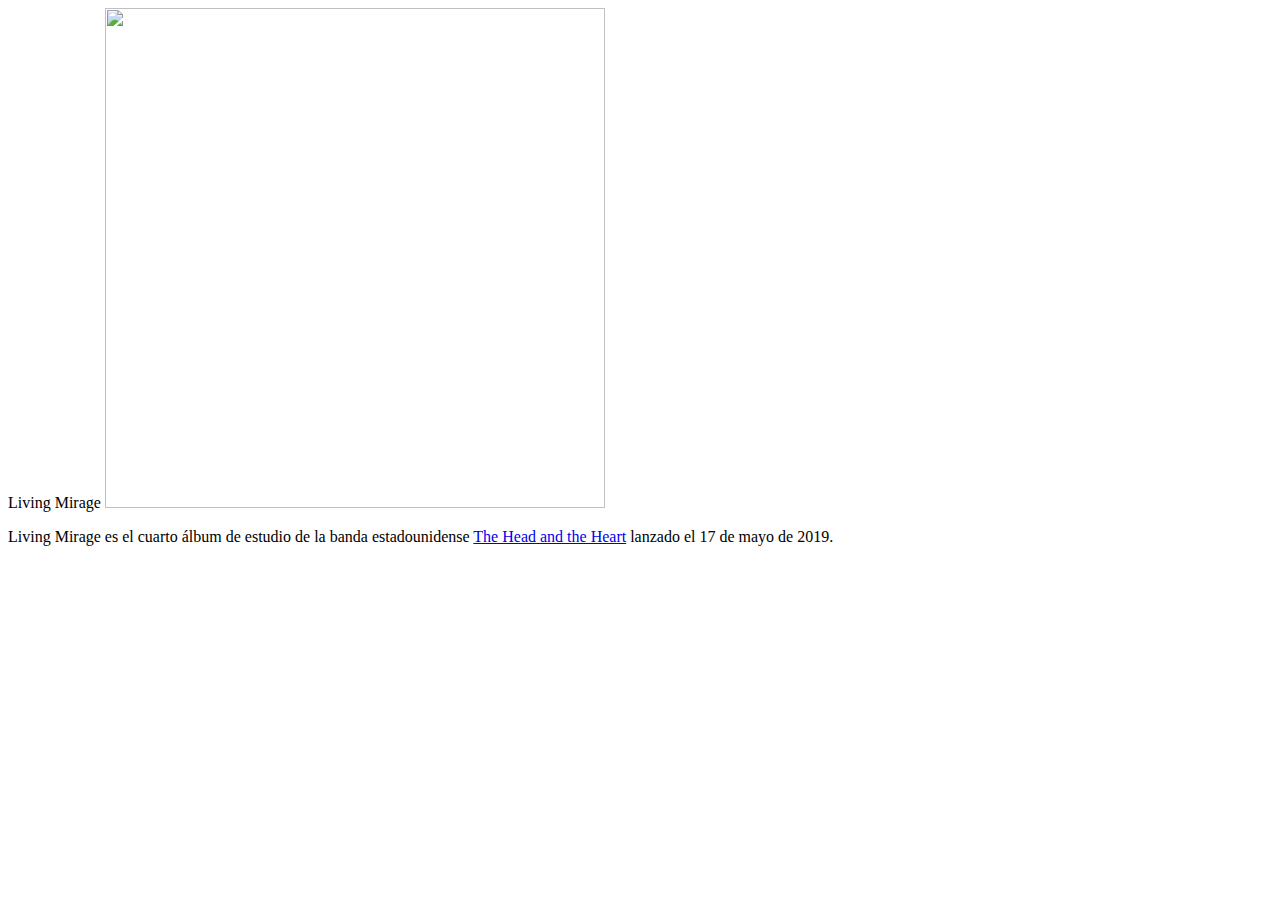
==== html/album.html @ baace356 "Add files via upload" ====
<!DOCTYPE html>
<html>

<head>
</head>
	<body>
		<hl>Living Mirage</hl>
		<img src="imagenes/imgdos.jpg" style="width:500px;height:500px;">

		<p>Living Mirage es el cuarto álbum de estudio de la banda estadounidense <a href ="../index.html">The Head and the Heart</a> lanzado el 17 de mayo de 2019.</p>
		
	</body>	
	</html>
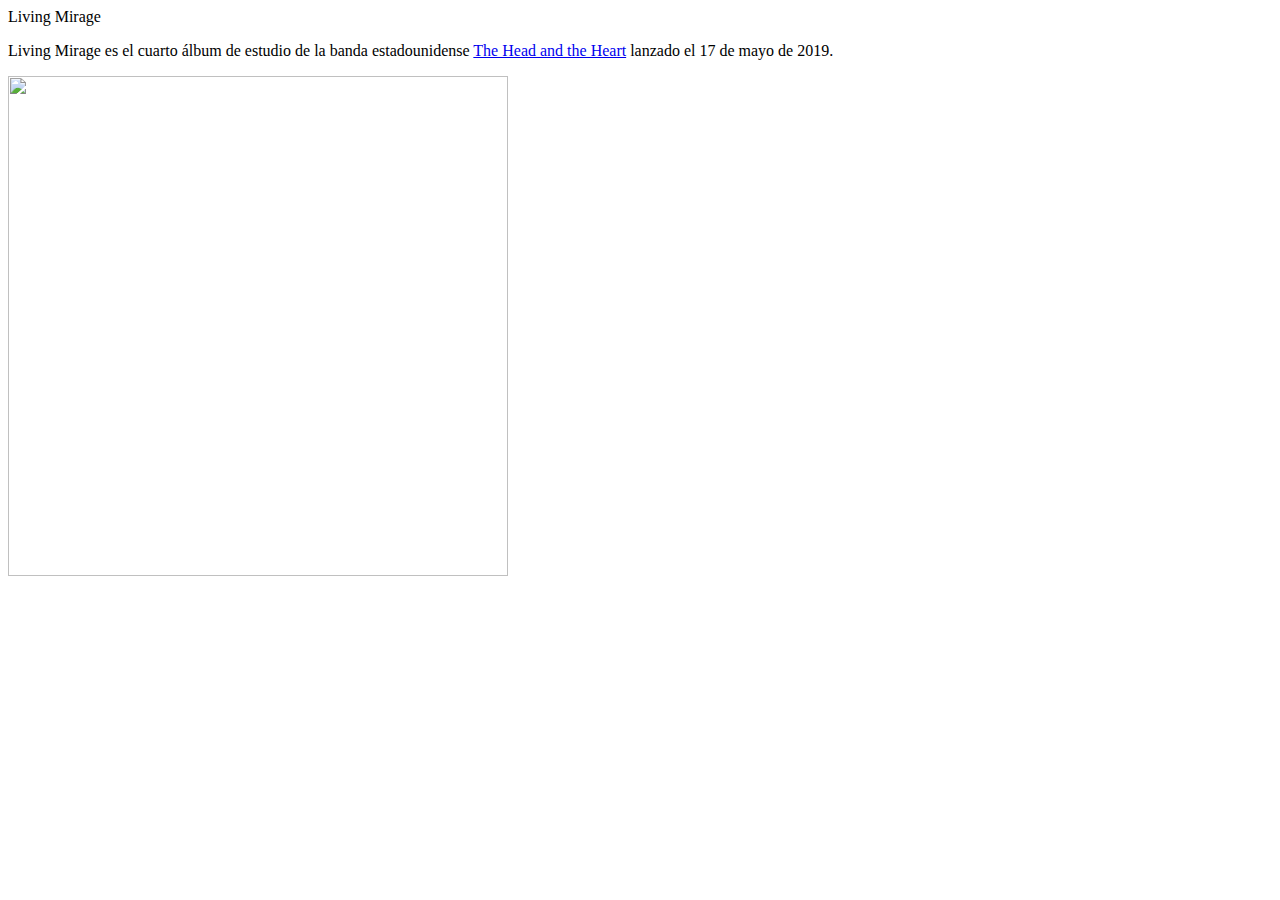
==== commit 6cf1f201: "Update album.html" ====
--- a/html/album.html
+++ b/html/album.html
@@ -5,9 +5,8 @@
 </head>
 	<body>
 		<hl>Living Mirage</hl>
+		<p>Living Mirage es el cuarto álbum de estudio de la banda estadounidense <a href ="../index.html">The Head and the Heart</a> lanzado el 17 de mayo de 2019.</p>
 		<img src="imagenes/imgdos.jpg" style="width:500px;height:500px;">
-
-		<p>Living Mirage es el cuarto álbum de estudio de la banda estadounidense <a href ="../index.html">The Head and the Heart</a> lanzado el 17 de mayo de 2019.</p>
 		
 	</body>	
-	</html>+	</html>
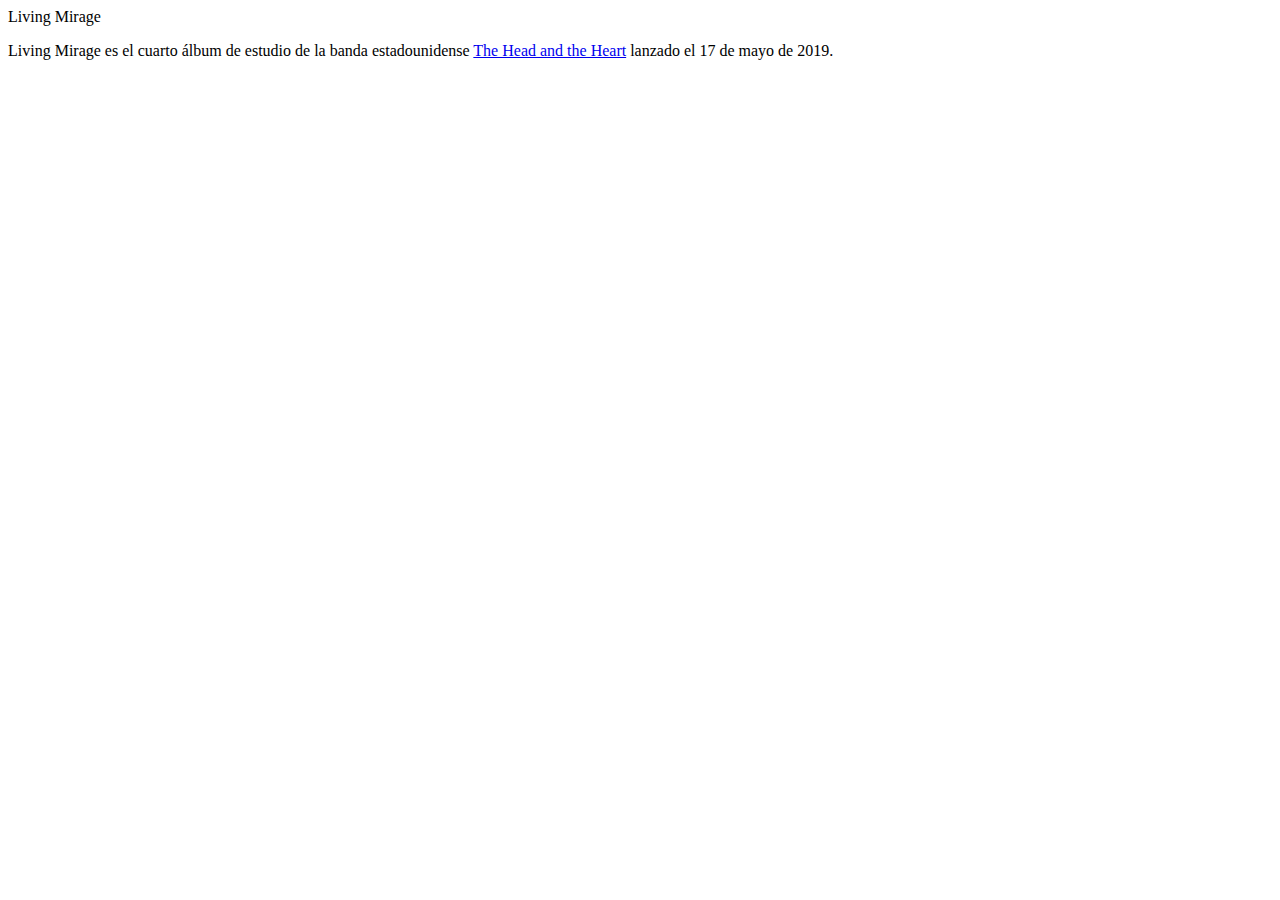
==== commit 7959fb67: "Update album.html" ====
--- a/html/album.html
+++ b/html/album.html
@@ -2,11 +2,10 @@
 <html>
 
 <head>
+	<link rel="stylesheet" type="text/css" href="estilo/estilo.css">
 </head>
 	<body>
 		<hl>Living Mirage</hl>
 		<p>Living Mirage es el cuarto álbum de estudio de la banda estadounidense <a href ="../index.html">The Head and the Heart</a> lanzado el 17 de mayo de 2019.</p>
-		<img src="imagenes/imgdos.jpg" style="width:500px;height:500px;">
-		
 	</body>	
 	</html>
